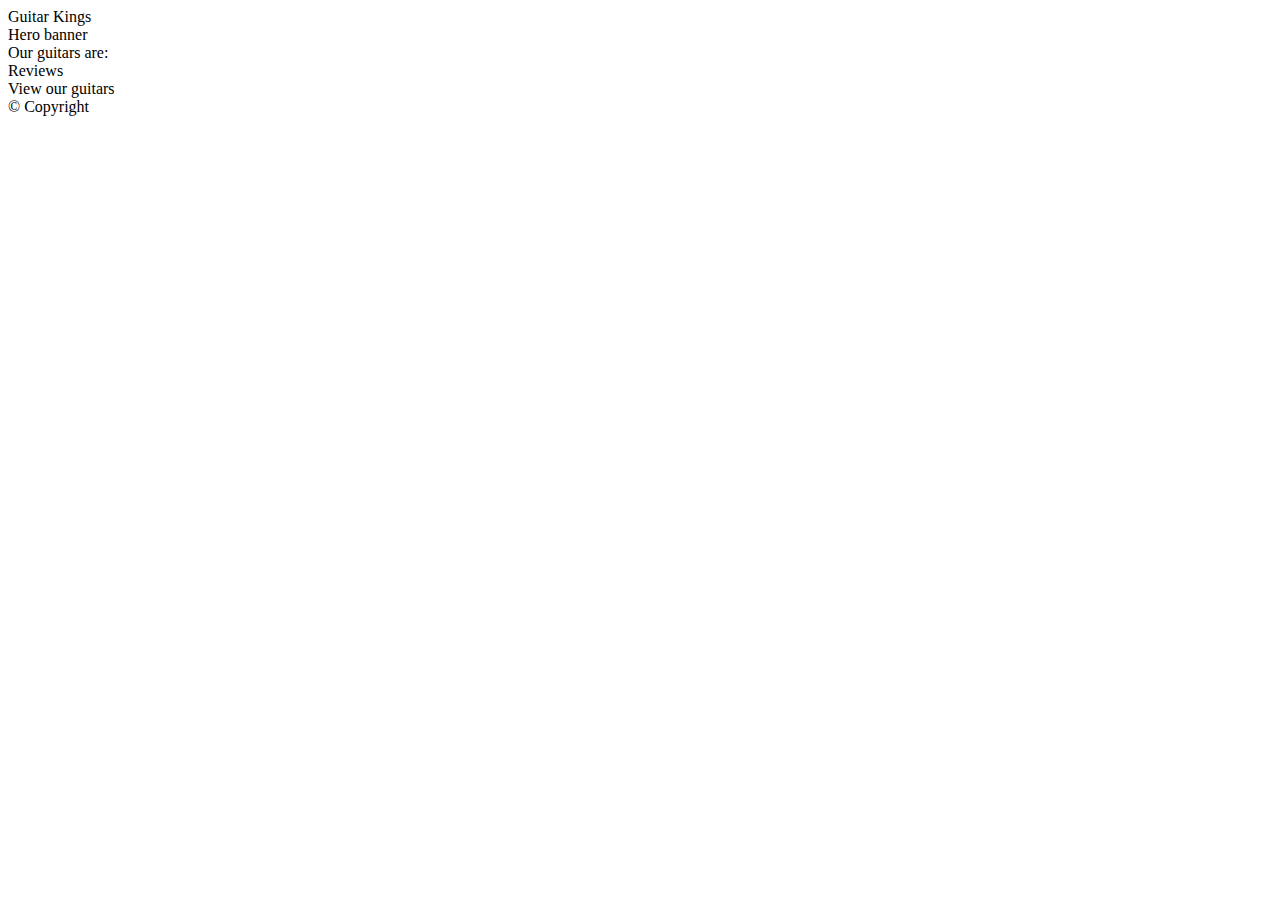
==== index.html @ 2db10c7c "test" ====
<!DOCTYPE html>
<html lang="en">
  <head>
    <meta charset="UTF-8" />
    <meta http-equiv="X-UA-Compatible" content="IE=edge" />
    <meta name="viewport" content="width=device-width, initial-scale=1.0" />
    <meta
      name="description"
      content="Guitar King, best guitars in the world!"
    />
    <title>Guitar Kings</title>
  </head>
  <body>
    <header>
      <span>Guitar Kings</span>
    </header>
    <section>Hero banner</section>
    <section>Our guitars are:</section>
    <section>Reviews</section>
    <section>View our guitars</section>
    <footer>&copy; Copyright</footer>
  </body>
</html>
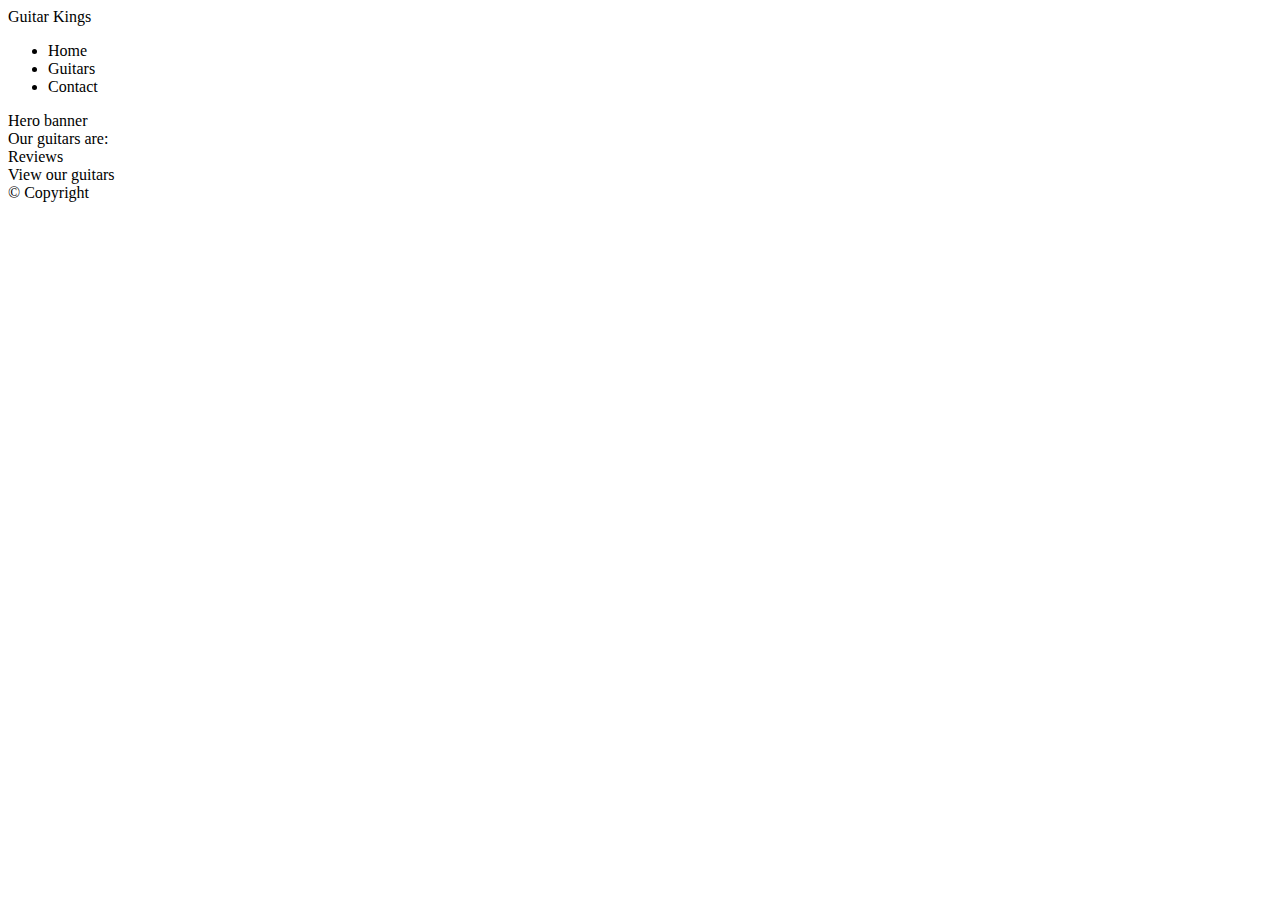
==== commit 4564909a: "added the homepage" ====
--- a/index.html
+++ b/index.html
@@ -13,6 +13,13 @@
   <body>
     <header>
       <span>Guitar Kings</span>
+      <nav>
+        <ul>
+          <li>Home</li>
+          <li>Guitars</li>
+          <li>Contact</li>
+        </ul>
+      </nav>
     </header>
     <section>Hero banner</section>
     <section>Our guitars are:</section>
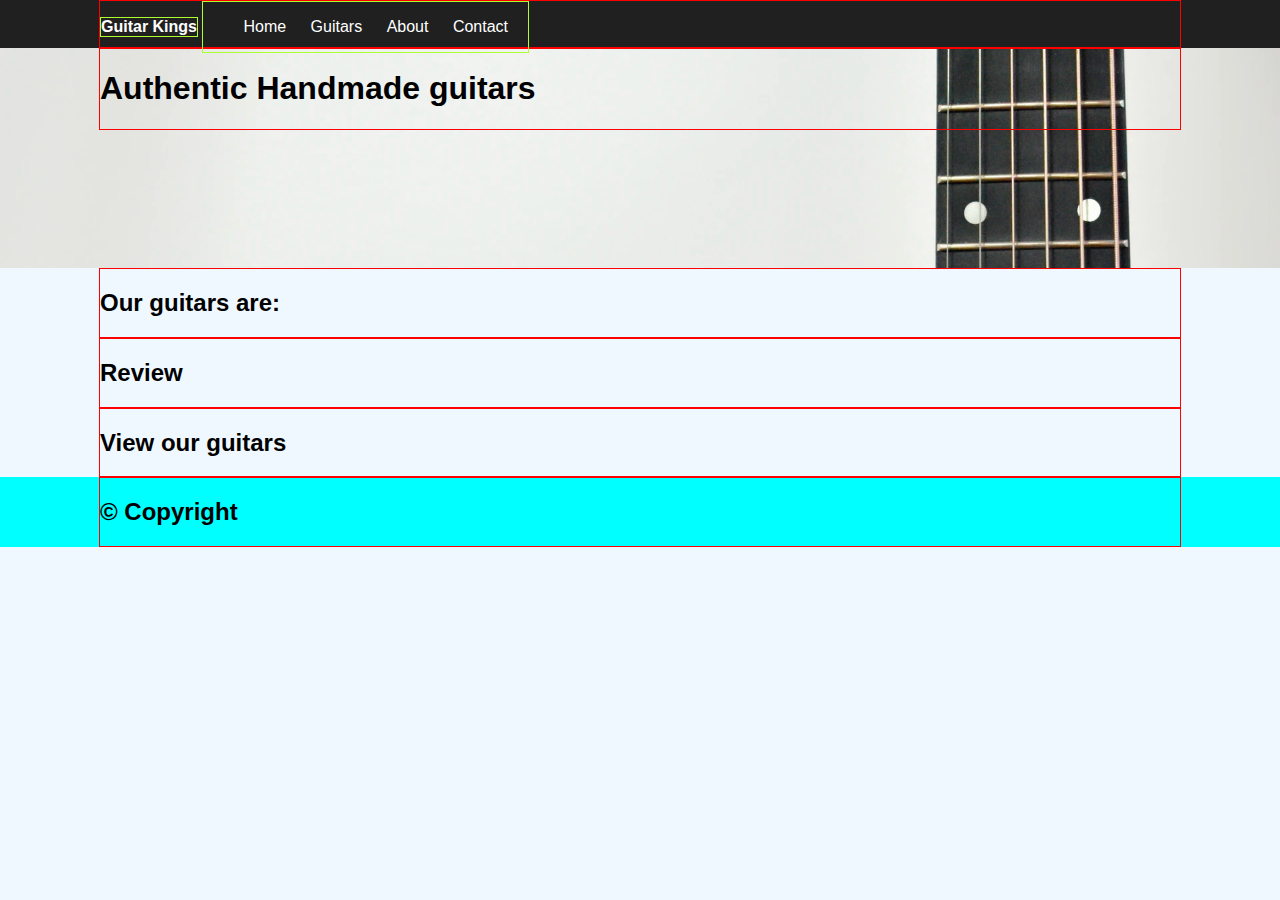
==== commit 848354f0: "Added favicon" ====
--- a/index.html
+++ b/index.html
@@ -9,22 +9,61 @@
       content="Guitar King, best guitars in the world!"
     />
     <title>Guitar Kings</title>
+    <link rel="stylesheet" href="./css/styles.css" />
+    <link rel="shortcut icon" href="./img/favicon.png" type="image/x-icon">
+  
   </head>
   <body>
-    <header>
-      <span>Guitar Kings</span>
-      <nav>
-        <ul>
-          <li>Home</li>
-          <li>Guitars</li>
-          <li>Contact</li>
-        </ul>
-      </nav>
+    <header class="my-header">
+      <div class="inner">
+       <span class="logo">
+          Guitar Kings
+       </span>
+       <nav class="navigation">
+          <ul>
+            <li>
+              <a href="/">Home</a>
+            </li>
+            <li>
+              <a href="./guitars.html">Guitars</a>
+            </li>
+            <li>
+              <a href="./about.html">About</a>
+            </li>
+            <li>
+              <a href="./contact.html">Contact</a>
+            </li>
+          </ul>
+       </nav>
+      </div>
     </header>
-    <section>Hero banner</section>
-    <section>Our guitars are:</section>
-    <section>Reviews</section>
-    <section>View our guitars</section>
-    <footer>&copy; Copyright</footer>
+    <section class="hero-banner">
+      <div class="inner">
+        <h1>Authentic Handmade guitars</h1>
+      </div>
+    </section>
+    <section class="our-guitars">
+      <div class="inner">
+        <h2>Our guitars are:</h2>
+      </div>
+    </section>
+    <section class="reviews">
+     <div class="inner">
+      <h2>Review</h2>
+      </div>
+    </section>
+    <section class="review-our-guitars">
+      <div class="inner">
+        <h2>View our guitars</h2>
+      </div>
+    </section>
+    <footer class="footer">
+      <div class="inner">
+        
+        <h2>&copy; Copyright</h2>
+      </div>
+      </section>
+    </footer>
+    <script src="/js/script.js"></script>
   </body>
 </html>
--- a/css/styles.css
+++ b/css/styles.css
@@ -0,0 +1,58 @@
+body,
+html {
+  background-color: aliceblue;
+  font-family: Arial, Helvetica, sans-serif;
+  margin: 0;
+  padding: 0;
+}
+
+.my-header {
+  display: block;
+  background-color: #202020;
+  display: flex;
+  height: 48px;
+}
+
+.my-header .logo {
+  display: inline-block;
+  color: #fff;
+  font-weight: 800;
+  border: 1px solid greenyellow;
+}
+
+.navigation {
+  display: inline-block;
+  border: 1px solid greenyellow;
+  background-color: transparent;
+}
+
+.navigation ul {
+  list-style: none;
+}
+
+.navigation ul li {
+  display: inline-block;
+  margin-right: 20px;
+}
+.navigation ul li a {
+  color: #fff;
+  text-decoration: none;
+}
+
+.hero-banner {
+  background-color: aqua;
+  background-image: url("/img/guitar-1.png");
+  background-size: cover;
+  background-repeat: no-repeat;
+  height: 220px;
+}
+
+.inner {
+  width: 1080px;
+  margin: 0 auto;
+  border: 1px solid red;
+}
+
+.footer {
+  background-color: aqua;
+}
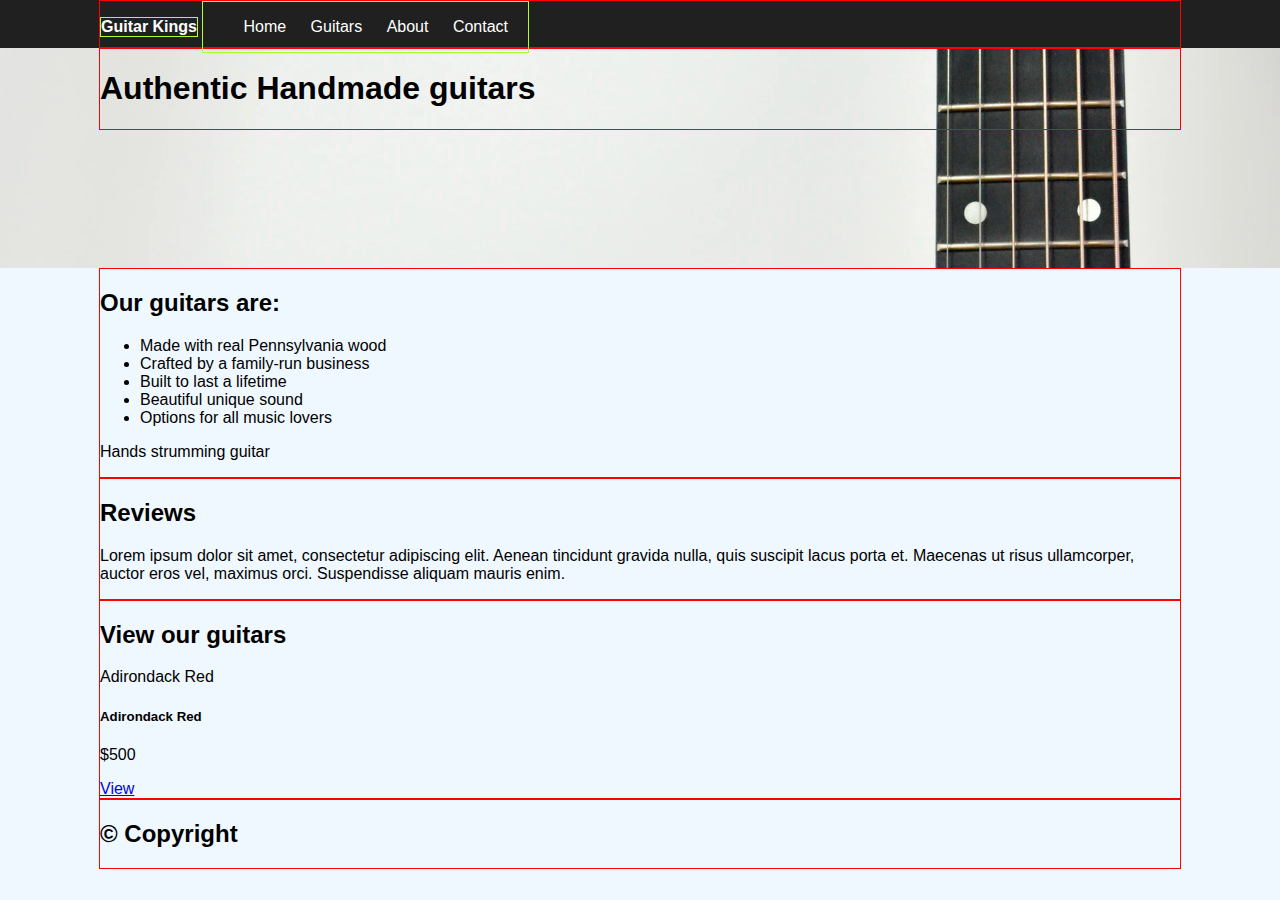
==== commit b76264a9: "Added more content" ====
--- a/index.html
+++ b/index.html
@@ -45,16 +45,30 @@
     <section class="our-guitars">
       <div class="inner">
         <h2>Our guitars are:</h2>
+        <ul>
+          <li>Made with real Pennsylvania wood</li>
+          <li>Crafted by a family-run business</li>
+          <li>Built to last a lifetime</li>
+          <li>Beautiful unique sound</li>
+          <li>Options for all music lovers</li>
+        </ul>
+        <p>Hands strumming guitar</p>
       </div>
     </section>
     <section class="reviews">
      <div class="inner">
-      <h2>Review</h2>
+      <h2>Reviews</h2>
+      <p>Lorem ipsum dolor sit amet, consectetur adipiscing elit. Aenean tincidunt gravida nulla, quis suscipit lacus porta et. Maecenas ut risus ullamcorper, auctor eros vel, maximus orci. Suspendisse aliquam mauris enim.</p>
+
       </div>
     </section>
     <section class="review-our-guitars">
       <div class="inner">
         <h2>View our guitars</h2>
+        <p>Adirondack Red</p>
+        <h5>Adirondack Red</h5>
+        <p>$500</p>
+        <a href="adirondack-red.html">View</a>
       </div>
     </section>
     <footer class="footer">
--- a/css/styles.css
+++ b/css/styles.css
@@ -53,6 +53,6 @@
   border: 1px solid red;
 }
 
-.footer {
+.review-our .footer {
   background-color: aqua;
 }
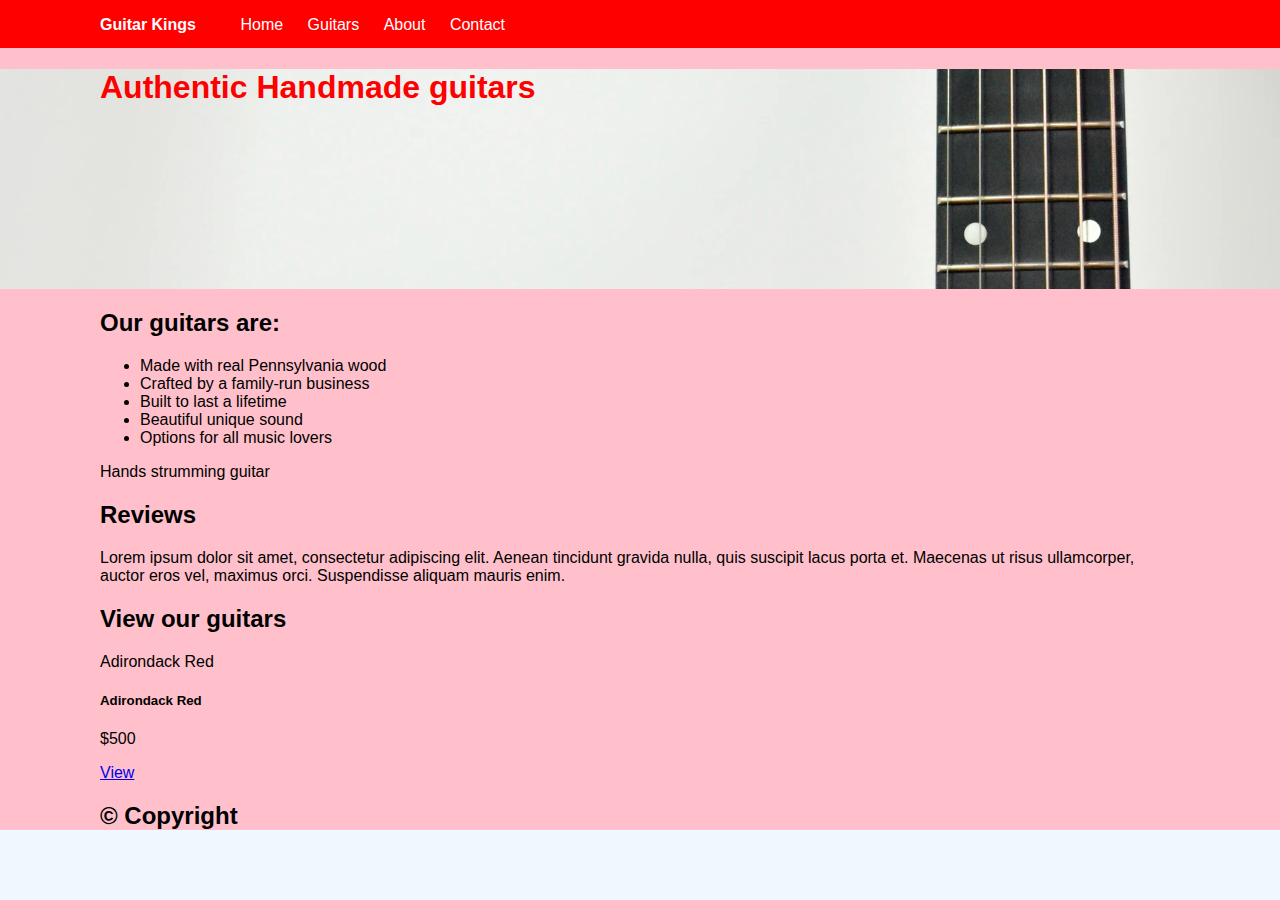
==== commit 8787ca66: "CSS specificity" ====
--- a/index.html
+++ b/index.html
@@ -13,8 +13,8 @@
     <link rel="shortcut icon" href="./img/favicon.png" type="image/x-icon">
   
   </head>
-  <body>
-    <header class="my-header">
+  <body id="home-page">
+    <header id="my-header" class="my-header">
       <div class="inner">
        <span class="logo">
           Guitar Kings
--- a/css/styles.css
+++ b/css/styles.css
@@ -6,23 +6,33 @@
   padding: 0;
 }
 
+header {
+  background-color: yellow;
+}
+
 .my-header {
-  display: block;
   background-color: #202020;
   display: flex;
   height: 48px;
 }
 
+#my-header {
+  background-color: red;
+}
+
+/* Id has the highest specificity.
+Only way to override is writing inline HTML.
+Not advisable */
+
 .my-header .logo {
   display: inline-block;
   color: #fff;
   font-weight: 800;
-  border: 1px solid greenyellow;
 }
 
 .navigation {
   display: inline-block;
-  border: 1px solid greenyellow;
+
   background-color: transparent;
 }
 
@@ -50,9 +60,24 @@
 .inner {
   width: 1080px;
   margin: 0 auto;
-  border: 1px solid red;
 }
 
-.review-our .footer {
+.review-our-guitars .footer {
   background-color: aqua;
 }
+
+body#home-page h1 {
+  color: red;
+}
+
+body#guitar-page h1 {
+  color: blue;
+}
+
+body#home-page {
+  background-color: pink;
+}
+
+body#guitar-page {
+  background-color: blue;
+}
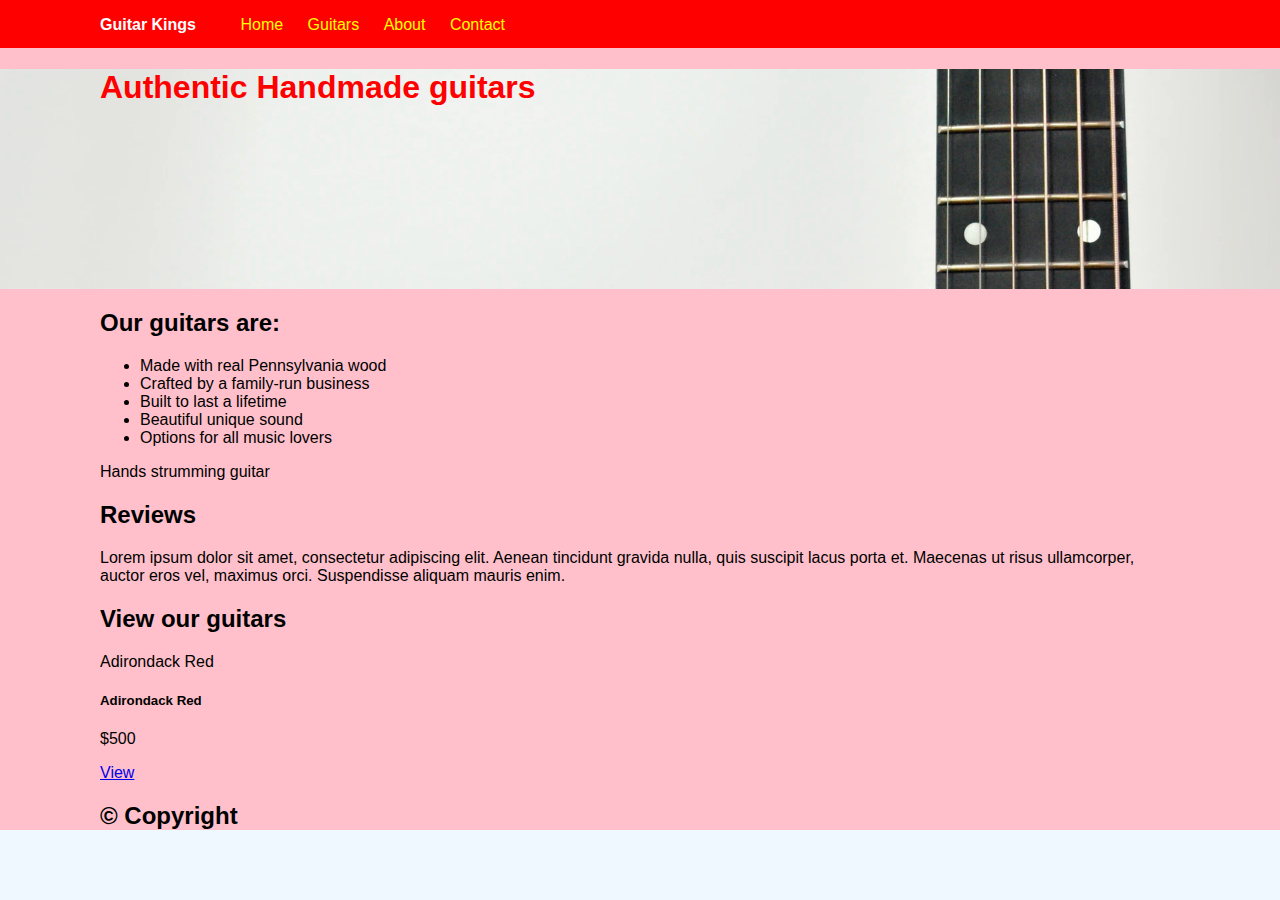
==== commit fb8a0206: "Added more guitar page task2" ====
--- a/index.html
+++ b/index.html
@@ -20,6 +20,7 @@
           Guitar Kings
        </span>
        <nav class="navigation">
+         <!-- <a href="test">I am outside ul</a> -->
           <ul>
             <li>
               <a href="/">Home</a>
@@ -68,7 +69,7 @@
         <p>Adirondack Red</p>
         <h5>Adirondack Red</h5>
         <p>$500</p>
-        <a href="adirondack-red.html">View</a>
+        <a href="./guitars/adirondack-red.html">View</a>
       </div>
     </section>
     <footer class="footer">
--- a/css/styles.css
+++ b/css/styles.css
@@ -44,9 +44,19 @@
   display: inline-block;
   margin-right: 20px;
 }
-.navigation ul li a {
-  color: #fff;
+
+/* General selection: any anchor tag that is inside
+.navigation will yellow */
+.navigation a {
+  color: yellow;
   text-decoration: none;
+}
+
+/* Direct descendant of .navigation */
+.navigation > a {
+  color: blue;
+  border: 2px dotted yellow;
+  padding: 10px;
 }
 
 .hero-banner {
@@ -79,5 +89,5 @@
 }
 
 body#guitar-page {
-  background-color: blue;
+  background-color: grey;
 }
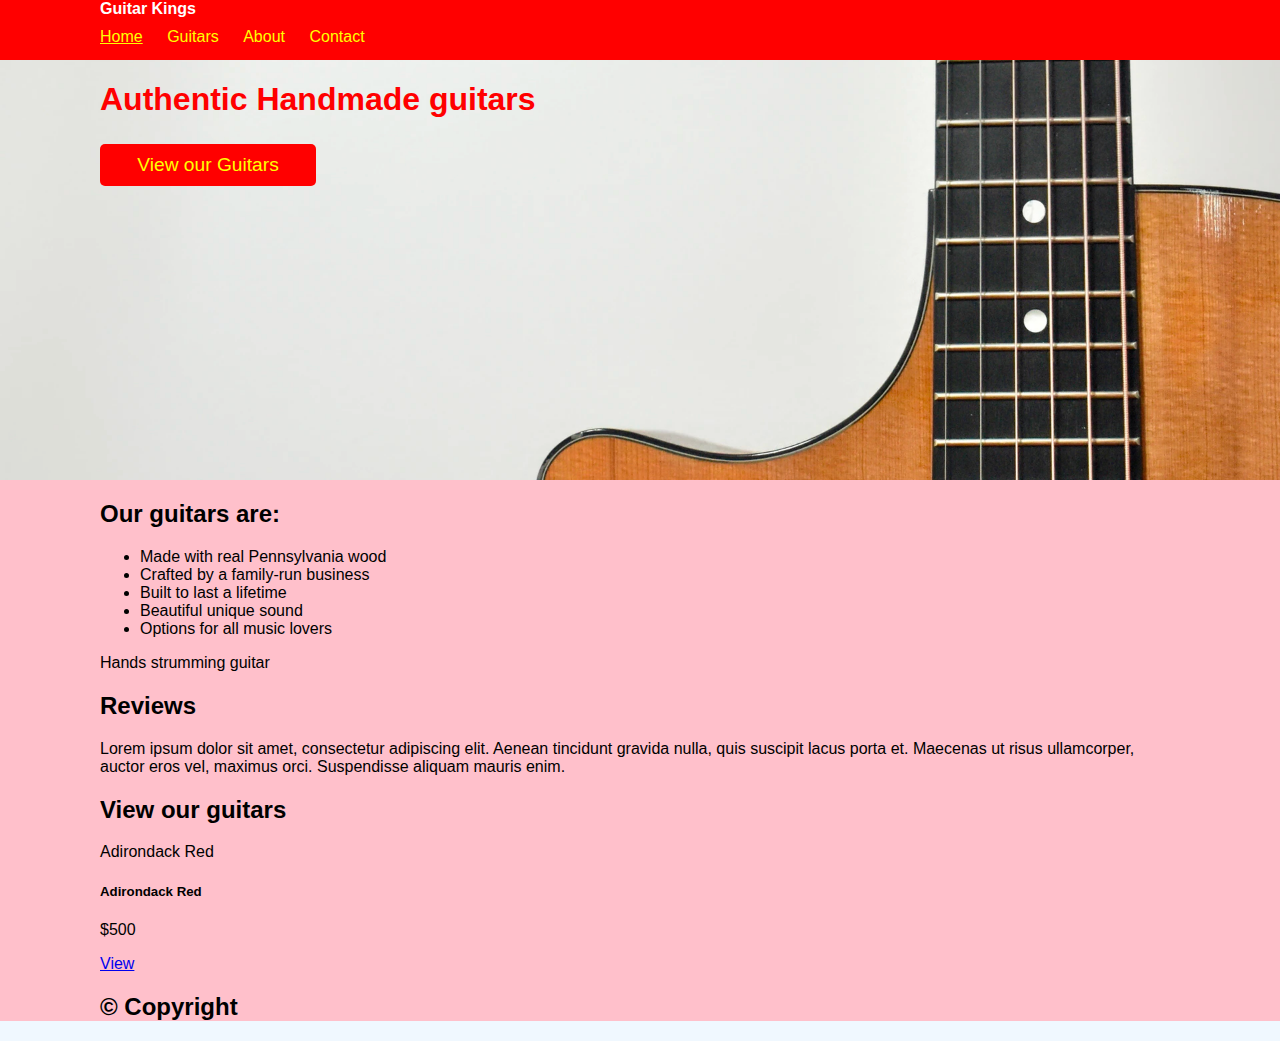
==== commit f206bf26: "Mod2, tasks 3 and 4" ====
--- a/index.html
+++ b/index.html
@@ -23,7 +23,7 @@
          <!-- <a href="test">I am outside ul</a> -->
           <ul>
             <li>
-              <a href="/">Home</a>
+              <a class="active" href="/">Home</a>
             </li>
             <li>
               <a href="./guitars.html">Guitars</a>
@@ -41,6 +41,7 @@
     <section class="hero-banner">
       <div class="inner">
         <h1>Authentic Handmade guitars</h1>
+        <button class="cta-button"><a href="./guitars.html">View our Guitars</a></button>
       </div>
     </section>
     <section class="our-guitars">
--- a/css/styles.css
+++ b/css/styles.css
@@ -12,8 +12,8 @@
 
 .my-header {
   background-color: #202020;
-  display: flex;
-  height: 48px;
+
+  height: 60px;
 }
 
 #my-header {
@@ -30,14 +30,25 @@
   font-weight: 800;
 }
 
+.our-guitars img {
+  border-radius: 10px;
+}
+
+.reviews img {
+  width: 150px;
+  border-radius: 50%;
+}
+
 .navigation {
-  display: inline-block;
+  display: block;
 
   background-color: transparent;
 }
 
 .navigation ul {
   list-style: none;
+  margin-top: 10px;
+  padding-left: 0px;
 }
 
 .navigation ul li {
@@ -47,9 +58,14 @@
 
 /* General selection: any anchor tag that is inside
 .navigation will yellow */
-.navigation a {
+.navigation a,
+button a {
   color: yellow;
   text-decoration: none;
+}
+
+.navigation .active {
+  text-decoration: underline;
 }
 
 /* Direct descendant of .navigation */
@@ -63,13 +79,29 @@
   background-color: aqua;
   background-image: url("/img/guitar-1.png");
   background-size: cover;
+  background-position: center;
   background-repeat: no-repeat;
-  height: 220px;
+  height: 420px;
+  display: flex;
 }
 
 .inner {
   width: 1080px;
   margin: 0 auto;
+  position: relative;
+}
+
+.cta-button {
+  font-size: larger;
+  background-color: red;
+  color: wheat;
+  border: none;
+  border-radius: 5px;
+  width: 15%;
+  height: 10%;
+  position: absolute;
+  top: 20%;
+  width: 20%;
 }
 
 .review-our-guitars .footer {
@@ -91,3 +123,7 @@
 body#guitar-page {
   background-color: grey;
 }
+
+form {
+  display: block;
+}
